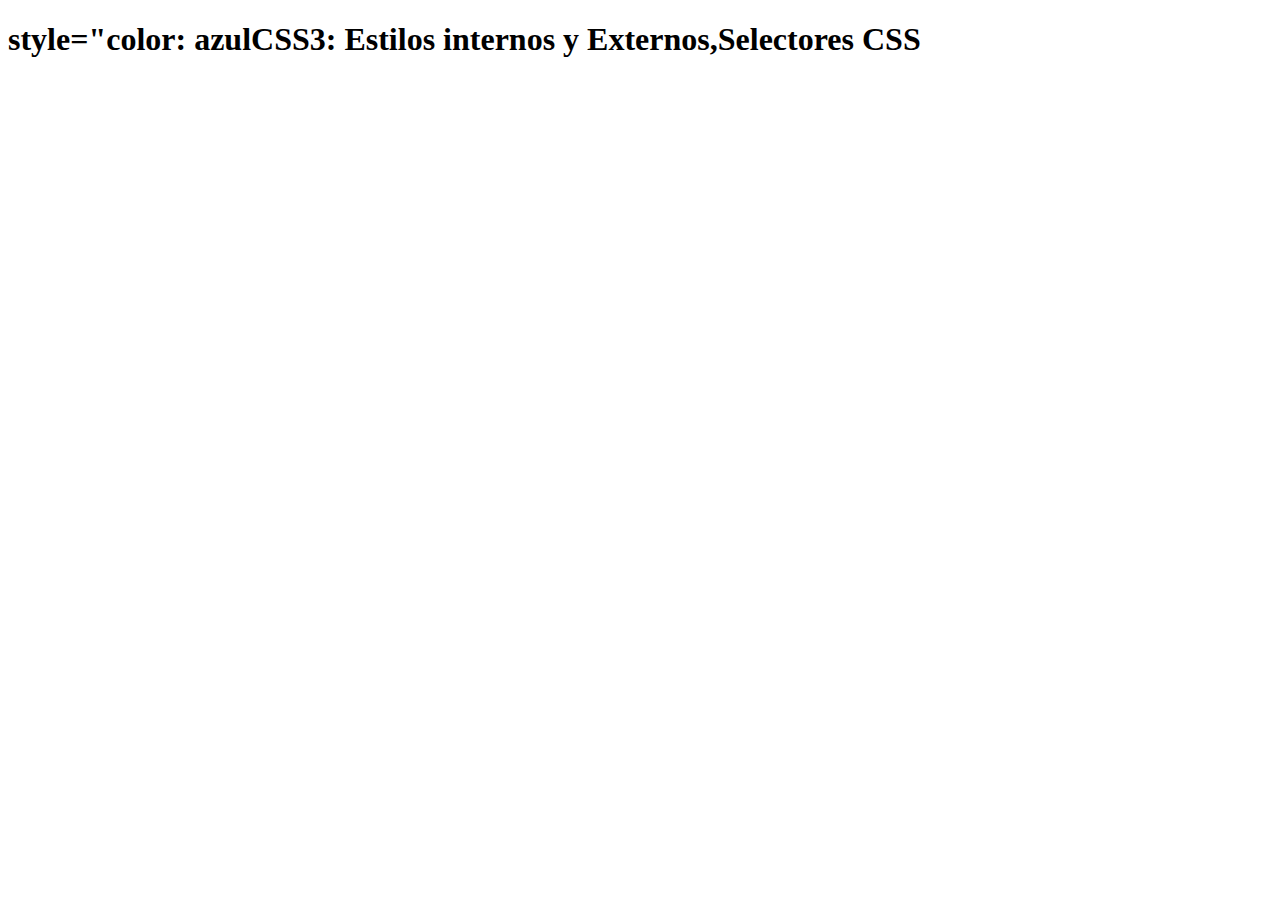
==== OVI.html @ 55451b1e "version 6" ====
<!DOCTYPE html>
<html lang="en">
<head>
    <meta charset="UTF-8">
    <meta name="viewport" content="width=device-width, initial-scale=1.0">
    <title>Document</title>
</head>
<body>
         
     <h1>style="color: azulCSS3: Estilos internos y Externos,Selectores CSS</h1>
         
    
</body>
</html>
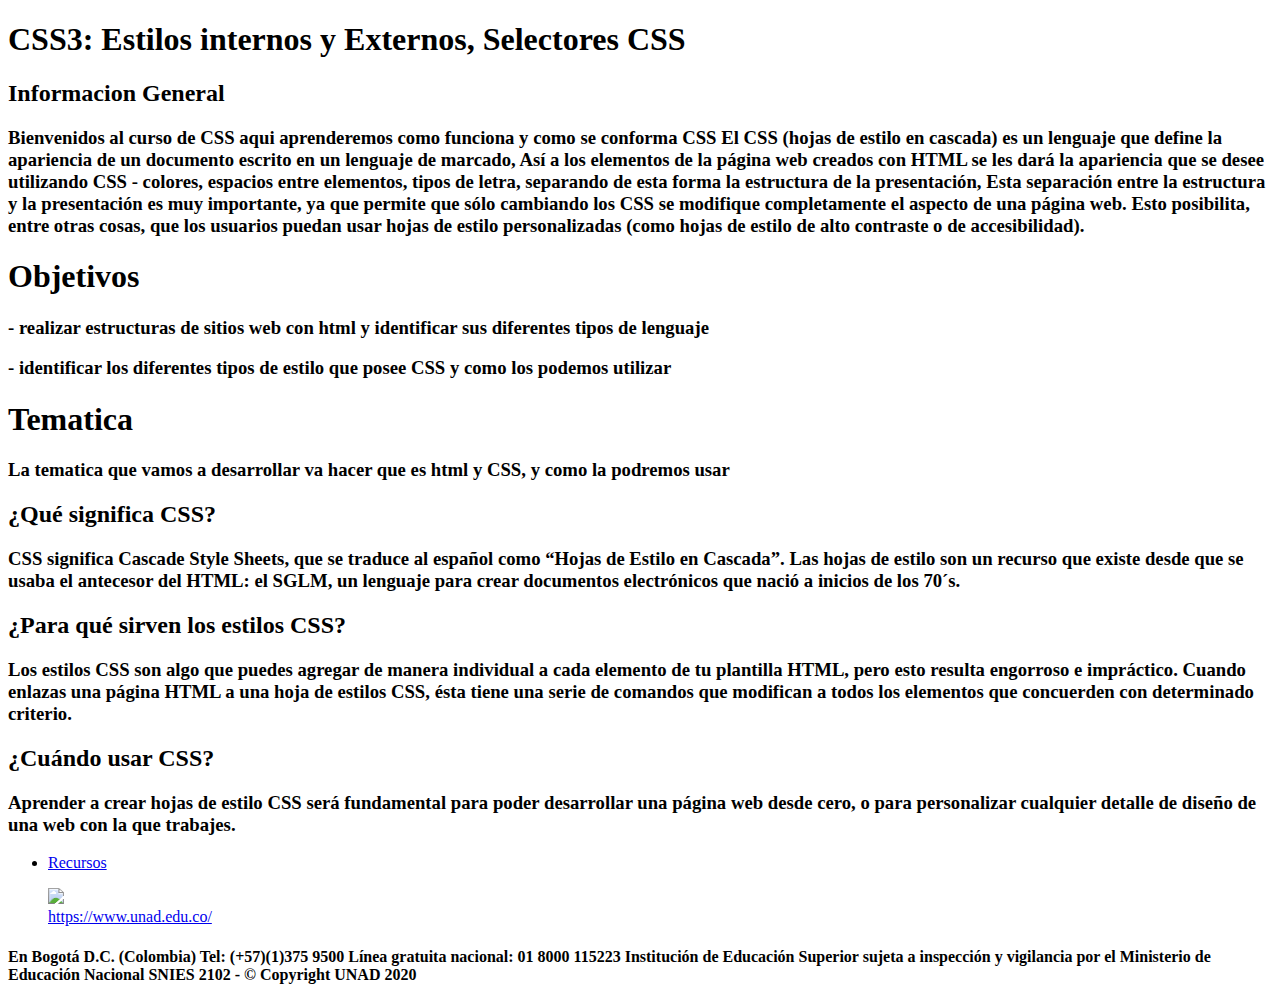
==== commit 94418828: "V07" ====
--- a/OVI.html
+++ b/OVI.html
@@ -1,14 +1,74 @@
 <!DOCTYPE html>
-<html lang="en">
-<head>
-    <meta charset="UTF-8">
-    <meta name="viewport" content="width=device-width, initial-scale=1.0">
-    <title>Document</title>
-</head>
-<body>
-         
-     <h1>style="color: azulCSS3: Estilos internos y Externos,Selectores CSS</h1>
-         
-    
-</body>
+<html lang="es">
+    <head>
+        <meta charset="UTF-8">
+         <title>CSS3: Estilos internos y Externos,Selectores CSS</title>
+         <link rel="stylesheet" href="css/style.css">
+    </head>
+    <body>
+        <div id="contenidos">
+            <header>
+                <h1>CSS3: Estilos internos y Externos, Selectores CSS</h1>
+                <h2>Informacion General</h2> 
+                <h3>Bienvenidos al curso de CSS aqui aprenderemos como funciona
+                     y como se conforma CSS El CSS (hojas de estilo en cascada)
+                      es un lenguaje que define la apariencia de un documento 
+                      escrito en un lenguaje de marcado, Así a los elementos de 
+                     la página web creados con HTML se les dará la apariencia
+                     que se desee utilizando CSS - colores, espacios entre 
+                     elementos, tipos de letra, separando de esta forma la
+                      estructura de la presentación, Esta separación entre 
+                      la estructura y la presentación es muy importante, 
+                      ya que permite que sólo cambiando los CSS se modifique 
+                      completamente el aspecto de una página web. Esto posibilita, 
+                      entre otras cosas, que los usuarios puedan usar hojas de
+                       estilo personalizadas (como hojas de estilo de alto 
+                       contraste o de accesibilidad).</h3>
+                       <h1>Objetivos</h1>
+                       <h3>- realizar estructuras de sitios web con html y identificar sus diferentes tipos de lenguaje</h3>
+                       <h3>- identificar los diferentes tipos de estilo que posee CSS y como los podemos utilizar</h3>
+                       <h1>Tematica</h1>
+                       <h3>La tematica que vamos a desarrollar va hacer que es html y CSS, y como la podremos usar </h3>
+                       <h2>¿Qué significa CSS?</h2>
+                       <h3>CSS significa Cascade Style Sheets, que se traduce al español como “Hojas de Estilo
+                            en Cascada”. Las hojas de estilo son un recurso que existe desde que se usaba el
+                             antecesor del HTML: el SGLM, un lenguaje para crear documentos electrónicos
+                              que nació a inicios de los 70´s.</h3>
+                        <h2>¿Para qué sirven los estilos CSS?</h2>
+                        <h3>Los estilos CSS son algo que puedes agregar de manera individual a cada
+                             elemento de tu plantilla HTML, pero esto resulta engorroso e impráctico.
+                              Cuando enlazas una página HTML a una hoja de estilos CSS, ésta tiene 
+                              una serie de comandos que modifican a todos los elementos que concuerden
+                              con determinado criterio.</h3>
+                        <h2>¿Cuándo usar CSS?</h2>
+                        <h3>Aprender a crear hojas de estilo CSS será fundamental para poder desarrollar
+                             una página web desde cero, o para personalizar cualquier detalle de diseño
+                             de una web con la que trabajes.</h3>
+            </header>
+            <nav>
+                <ul>
+                    <li><a href="https://www.youtube.com/watch?v=clTTiUhBAFY" target="_blank">Recursos</a></li>
+                </ul>
+            </nav>
+
+            <section>
+                <figure>
+                    <img src="img/unad.jpg">
+                    <figcaption>
+                        <span>
+                            <a href="http://www.unad.edu.co" target="blank">https://www.unad.edu.co/</a>
+                        </span>
+                    </figcaption>
+                </figure>
+            </section>
+            <footer>
+                <h4>
+                    En Bogotá D.C. (Colombia) Tel: (+57)(1)375 9500 Línea gratuita nacional: 01 8000 115223
+
+Institución de Educación Superior sujeta a inspección y vigilancia por el Ministerio de Educación Nacional SNIES 2102 - © Copyright UNAD 2020
+
+                </h4>
+            </footer>
+        </div>
+    </body>
 </html>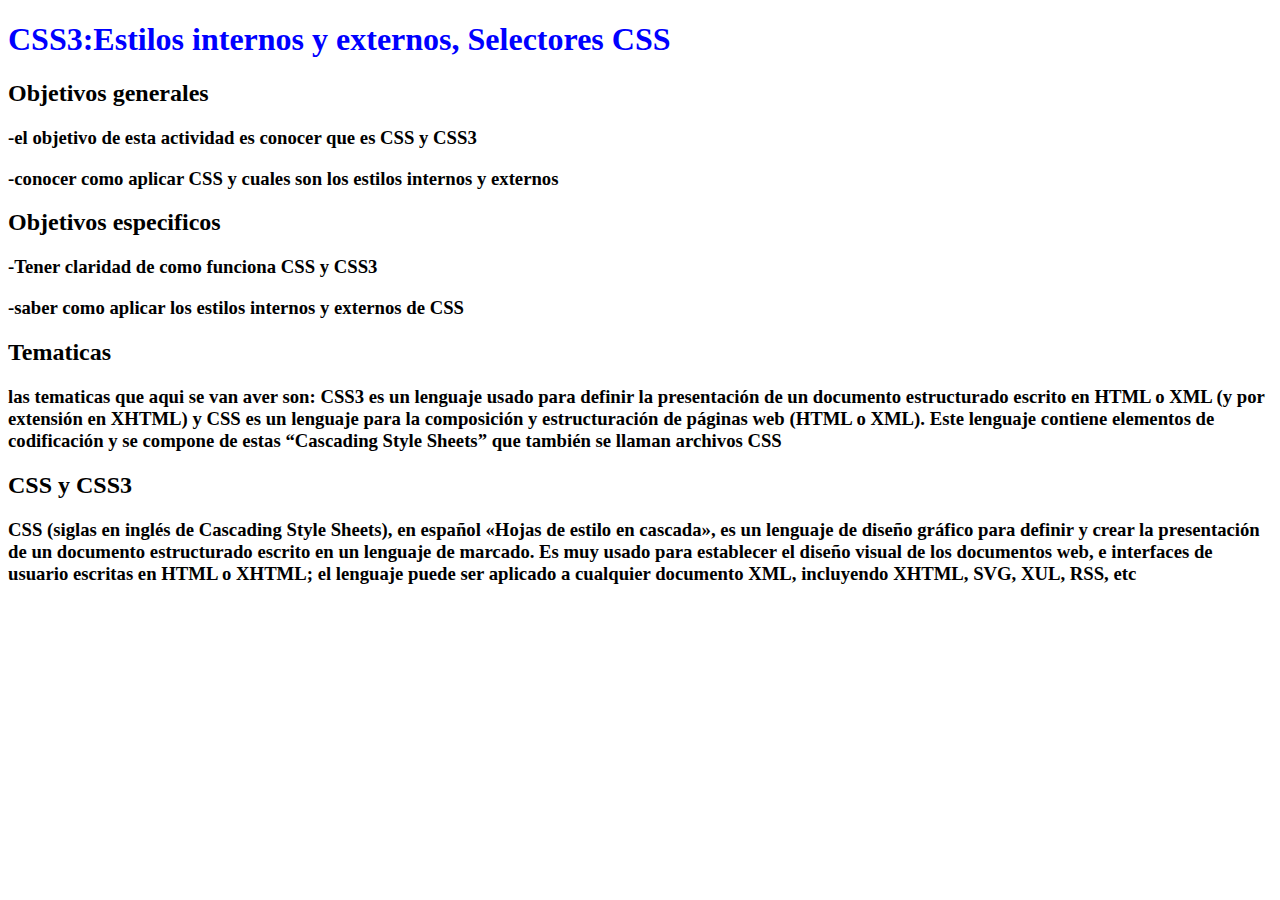
==== commit c1588fcd: "V08" ====
--- a/OVI.html
+++ b/OVI.html
@@ -1,74 +1,41 @@
 <!DOCTYPE html>
-<html lang="es">
-    <head>
-        <meta charset="UTF-8">
-         <title>CSS3: Estilos internos y Externos,Selectores CSS</title>
-         <link rel="stylesheet" href="css/style.css">
-    </head>
-    <body>
-        <div id="contenidos">
-            <header>
-                <h1>CSS3: Estilos internos y Externos, Selectores CSS</h1>
-                <h2>Informacion General</h2> 
-                <h3>Bienvenidos al curso de CSS aqui aprenderemos como funciona
-                     y como se conforma CSS El CSS (hojas de estilo en cascada)
-                      es un lenguaje que define la apariencia de un documento 
-                      escrito en un lenguaje de marcado, Así a los elementos de 
-                     la página web creados con HTML se les dará la apariencia
-                     que se desee utilizando CSS - colores, espacios entre 
-                     elementos, tipos de letra, separando de esta forma la
-                      estructura de la presentación, Esta separación entre 
-                      la estructura y la presentación es muy importante, 
-                      ya que permite que sólo cambiando los CSS se modifique 
-                      completamente el aspecto de una página web. Esto posibilita, 
-                      entre otras cosas, que los usuarios puedan usar hojas de
-                       estilo personalizadas (como hojas de estilo de alto 
-                       contraste o de accesibilidad).</h3>
-                       <h1>Objetivos</h1>
-                       <h3>- realizar estructuras de sitios web con html y identificar sus diferentes tipos de lenguaje</h3>
-                       <h3>- identificar los diferentes tipos de estilo que posee CSS y como los podemos utilizar</h3>
-                       <h1>Tematica</h1>
-                       <h3>La tematica que vamos a desarrollar va hacer que es html y CSS, y como la podremos usar </h3>
-                       <h2>¿Qué significa CSS?</h2>
-                       <h3>CSS significa Cascade Style Sheets, que se traduce al español como “Hojas de Estilo
-                            en Cascada”. Las hojas de estilo son un recurso que existe desde que se usaba el
-                             antecesor del HTML: el SGLM, un lenguaje para crear documentos electrónicos
-                              que nació a inicios de los 70´s.</h3>
-                        <h2>¿Para qué sirven los estilos CSS?</h2>
-                        <h3>Los estilos CSS son algo que puedes agregar de manera individual a cada
-                             elemento de tu plantilla HTML, pero esto resulta engorroso e impráctico.
-                              Cuando enlazas una página HTML a una hoja de estilos CSS, ésta tiene 
-                              una serie de comandos que modifican a todos los elementos que concuerden
-                              con determinado criterio.</h3>
-                        <h2>¿Cuándo usar CSS?</h2>
-                        <h3>Aprender a crear hojas de estilo CSS será fundamental para poder desarrollar
-                             una página web desde cero, o para personalizar cualquier detalle de diseño
-                             de una web con la que trabajes.</h3>
-            </header>
-            <nav>
-                <ul>
-                    <li><a href="https://www.youtube.com/watch?v=clTTiUhBAFY" target="_blank">Recursos</a></li>
-                </ul>
-            </nav>
+<html lang="en">
+<head>
+    <meta charset="UTF-8">
+    <meta name="viewport" content="width=, initial-scale=1.0">
+    <title>Document</title>
 
-            <section>
-                <figure>
-                    <img src="img/unad.jpg">
-                    <figcaption>
-                        <span>
-                            <a href="http://www.unad.edu.co" target="blank">https://www.unad.edu.co/</a>
-                        </span>
-                    </figcaption>
-                </figure>
-            </section>
-            <footer>
-                <h4>
-                    En Bogotá D.C. (Colombia) Tel: (+57)(1)375 9500 Línea gratuita nacional: 01 8000 115223
+    <link rel="stylesheet" href="C:\Users\nata-\Documents\GitHub\DSW-DavidBarbosaa\CSS\estilos.css">
 
-Institución de Educación Superior sujeta a inspección y vigilancia por el Ministerio de Educación Nacional SNIES 2102 - © Copyright UNAD 2020
 
-                </h4>
-            </footer>
-        </div>
-    </body>
+</head>
+<body>
+    <h1 style="color:blue">CSS3:Estilos internos y externos, Selectores CSS </h1>
+    <h2>Objetivos generales</h2>
+    <h3>-el objetivo de esta actividad es conocer que es CSS y CSS3</h3>
+    <h3>-conocer como aplicar CSS y cuales son los estilos internos y externos </h3>
+    <h2>Objetivos especificos</h2>
+    <h3>-Tener claridad de como funciona CSS y CSS3</h3>
+    <h3>-saber como aplicar los estilos internos y externos de CSS</h3>
+    <h2>Tematicas</h2>
+    <h3>las tematicas que aqui se van aver son:
+         CSS3 es un lenguaje usado para definir la presentación
+         de un documento estructurado escrito en HTML o XML (y por extensión en XHTML) y
+         CSS es un lenguaje para la composición y estructuración de páginas web (HTML o XML).
+         Este lenguaje contiene elementos de codificación y se compone de estas
+         “Cascading Style Sheets” que también se llaman archivos CSS</h3>
+    <h2>CSS y CSS3</h2>
+    <h3>CSS (siglas en inglés de Cascading Style Sheets), en español «Hojas de estilo en cascada»,
+         es un lenguaje de diseño gráfico para definir y crear la presentación de un documento
+         estructurado escrito en un lenguaje de marcado. Es muy usado para establecer el diseño
+         visual de los documentos web, e interfaces de usuario escritas en HTML o XHTML; 
+         el lenguaje puede ser aplicado a cualquier documento XML, incluyendo XHTML, SVG, XUL, RSS, etc</h3>
+
+         <style>
+             .tabla{
+    padding: 20px;
+    background-color: yellow;
+             }
+         </style>
+</body>
 </html>